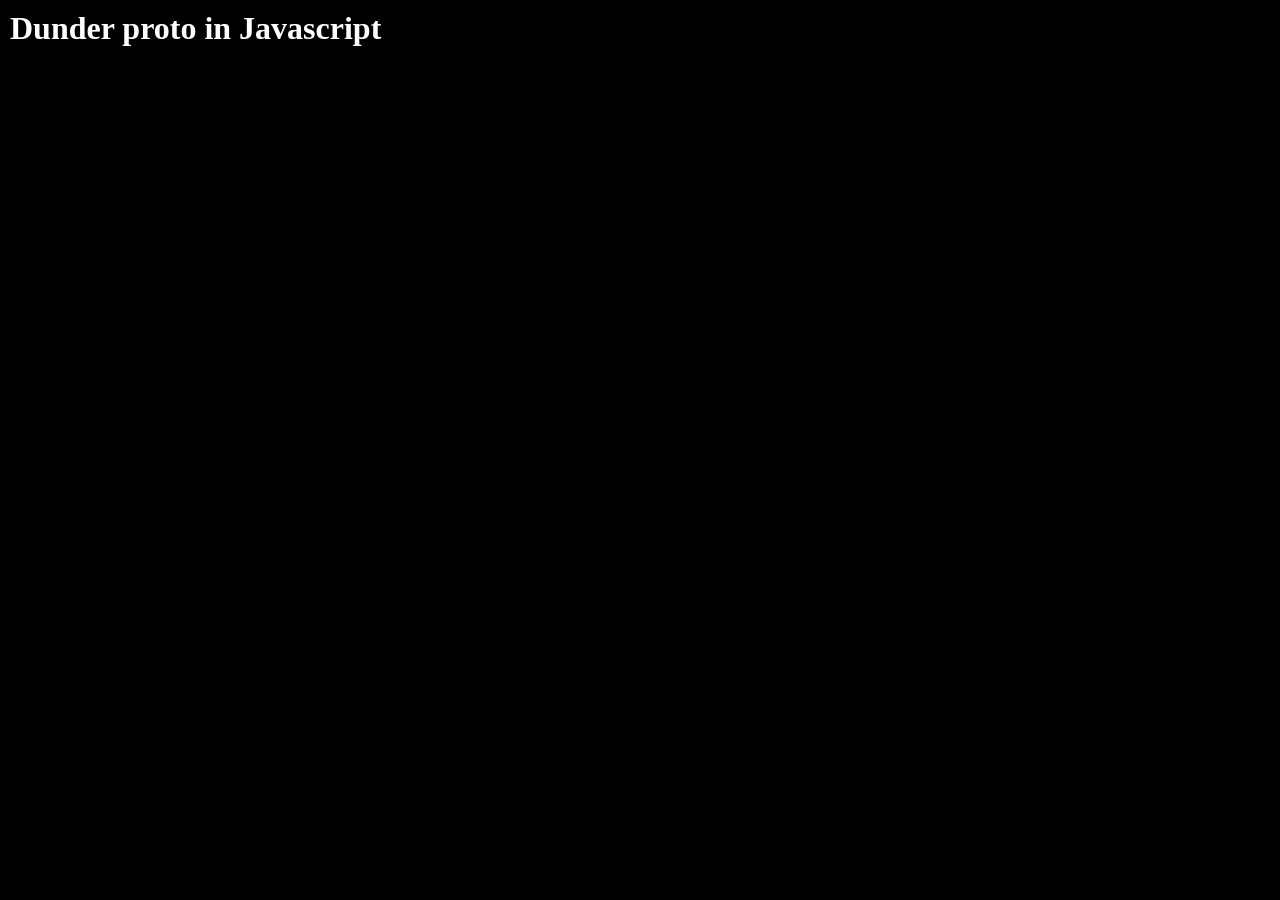
==== 30 Days Coding/01. MERN Fullstack Development/08. Javascript Mastery/index.html @ 3fe42506 "Understanding dunder proto continue" ====
<!doctype html>
<html lang="en">
  <head>
    <meta charset="UTF-8" />
    <meta name="viewport" content="width=device-width, initial-scale=1.0" />
    <title>Javascript Mastery</title>
    <link rel="stylesheet" href="style.css" />
  </head>
  <body>
    <h1 id="topic-title"></h1>
    <script>
      document.addEventListener("DOMContentLoaded", () => {
        console.log("DOM Content loaded successfully");
        const title = document.getElementById("topic-title");

        // title.textContent = "Starting with Javascript";
        // title.textContent = "Comments in Javascript";
        // title.textContent = "Variables in Javascript";
        // title.textContent = "Strict Mode in Javascript";
        // title.textContent = "Data Types in Javascript";
        // title.textContent = 'Type Conversion in Javascript';
        // title.textContent = "Operators in Javascript";
        // title.textContent = "Conditional Statements in Javascript"
        // title.textContent = "Looping in Javascript";
        // title.textContent = "Functions in Javascript";
        // title.textContent = 'Arrays in Javascript';
        // title.textContent = "Inbuilt Methods in Array";
        // title.textContent = 'For in and For of loop';
        // title.textContent = 'Multi-dimensional Array';
        // title.textContent = 'Spread and Rest Operator in Javascript';
        // title.textContent = "Array Destructuring in Javascript";
        // title.textContent = 'Objects in Javascript';
        // title.textContent = "Object Inside Arrays";
        // title.textContent = 'Destructuring with Objects'
        // title.textContent = "Function inside Function";
        // title.textContent = 'Lexical Scoping in Javascript'
        // title.textContent = 'Debugger in Javascript';
        // title.textContent = "Set in Javascript";
        //  title.textContent = "Maps in Javascript";
        //  title.textContent = 'This Keyword in Javascript'
        // title.textContent = 'New keyword in Javascript'
        // title.textContent = "Constructor in Javascript";
        // title.textContent = "Symbol type in Javascript";
        // title.textContent = 'Introduction to Recursion';
        // title.textContent = "Introduction to Asynchronous Programming";
        // title.textContent = "setTimeout Timer Function in Javascript";
        // title.textContent = "Callback function in Javascript";
        // title.textContent = "Callback Hell in Javascript";
        // title.textContent = "Promises in Javascript";
        // title.textContent = "Async and await function";
        // title.textContent = "setInterval Timer Function";
        // title.textContent = "call, bind and apply methods in Javascript"
        // title.textContent = "Property flags and descriptor in javascript"; 
        title.textContent = 'Dunder proto in Javascript'; 

      });
    </script>
    <!-- <script src="./8.1 Starting with Javascript/program.js"></script> -->
    <!-- <script src="./8.2 Comments in Javascript/program.js"></script> -->
    <!-- <script src="./8.3 Variables in Javascript/program.js"></script> -->
    <!-- <script src="./8.4 Strict Mode in Javascript/program.js"></script> -->
    <!-- <script src="./8.5 Data Types in Javascript/program.js"></script> -->
    <!-- <script src="./8.6 Type Conversion in Javascript/program.js"></script> -->
    <!-- <script src="./8.7 Operators in Javascript/program.js"></script> -->
    <!-- <script src="./8.8 Conditional Statement in Javascript/program.js"></script> -->
    <!-- <script src="./8.9 Looping in Javascript/program.js"></script> -->
    <!-- <script src="./8.10 Functions in Javascript/program.js"></script> -->
    <!-- <script src="./8.11 Arrays in Javascript/program.js"></script> -->
    <!-- <script src="./8.12 Inbuilt methods in array/program.js"></script> -->
    <!-- <script src="./8.13 For in and For of loop/program.js"></script> -->
    <!-- <script src="./8.14 Multi dimensinal array/program.js"></script> -->
    <!-- <script src="./8.15 Spread and Rest Operator in Javascript/program.js"></script> -->
    <!-- <script src="./8.16 Array Destructuring in Javascript/program.js"></script> -->
    <!-- <script src="./8.17 Objects in Javascript/program.js"></script> -->
    <!-- <script src="./8.18 Object inside arrays/program.js"></script> -->
    <!-- <script src="./8.19 Destructuring with Objects/program.js"></script> -->
    <!-- <script src="./8.20 Function inside function/program.js"></script> -->
    <!-- <script src="./8.21 Lexical Scoping in Javascript/program.js"></script> -->
    <!-- <script src="./8.22 Debugger in Javascript/program.js"></script> -->
    <!-- <script src="./8.23 Sets in Javascript/program.js"></script> -->
    <!-- <script src="./8.24 Maps in Javascript/program.js"></script> -->
    <!-- <script src="./8.25 This keyword in Javascript/program.js"></script> -->
    <!-- <script src="./8.26 New keyword in Javascript/program.js"></script> -->
    <!-- <script src="./8.27 Constructor function in Javascript/program.js"></script> -->
    <!-- <script src="./8.28 Symbol type in Javascript/program.js"></script> -->
    <!-- <script src="./8.29 Introduction to Recursion/program.js "></script> -->
    <!-- <script src="./8.30 Intro to Asynchronous/program.js"></script> -->
    <!-- <script src="./8.31 setTimeout Timer Function/program.js"></script> -->
    <!-- <script src="./8.32 Callback functions in Javascript/program.js"></script> -->
    <!-- <script src="./8.33 Callback Hell in Javascript/"></script> -->
    <!-- <script src="./8.34 Promises in Javascript/program.js"></script> -->
    <!-- <script src="./8.35 Async and Await Function/program.js"></script> -->
    <!-- <script src="./8.36 interval timer function/program.js"></script> -->
    <!-- <script src="./8.37 call, bind and apply methods/program.js"></script> -->
    <!-- <script src="./8.38 Property flags and descriptor/program.js"></script> -->
     <script src="./8.39 Dunder proto in Javascript/program.js"></script>
  </body>
</html>
---- 30 Days Coding/01. MERN Fullstack Development/08. Javascript Mastery/style.css ----
html{
  box-sizing: border-box;
}

*, *::after, *::before {
    margin: 0;
    padding: 0;
    box-sizing: inherit;
}

body{
    background-color: black;
    color: #fff;
}

h1 {
    padding: 10px;
}
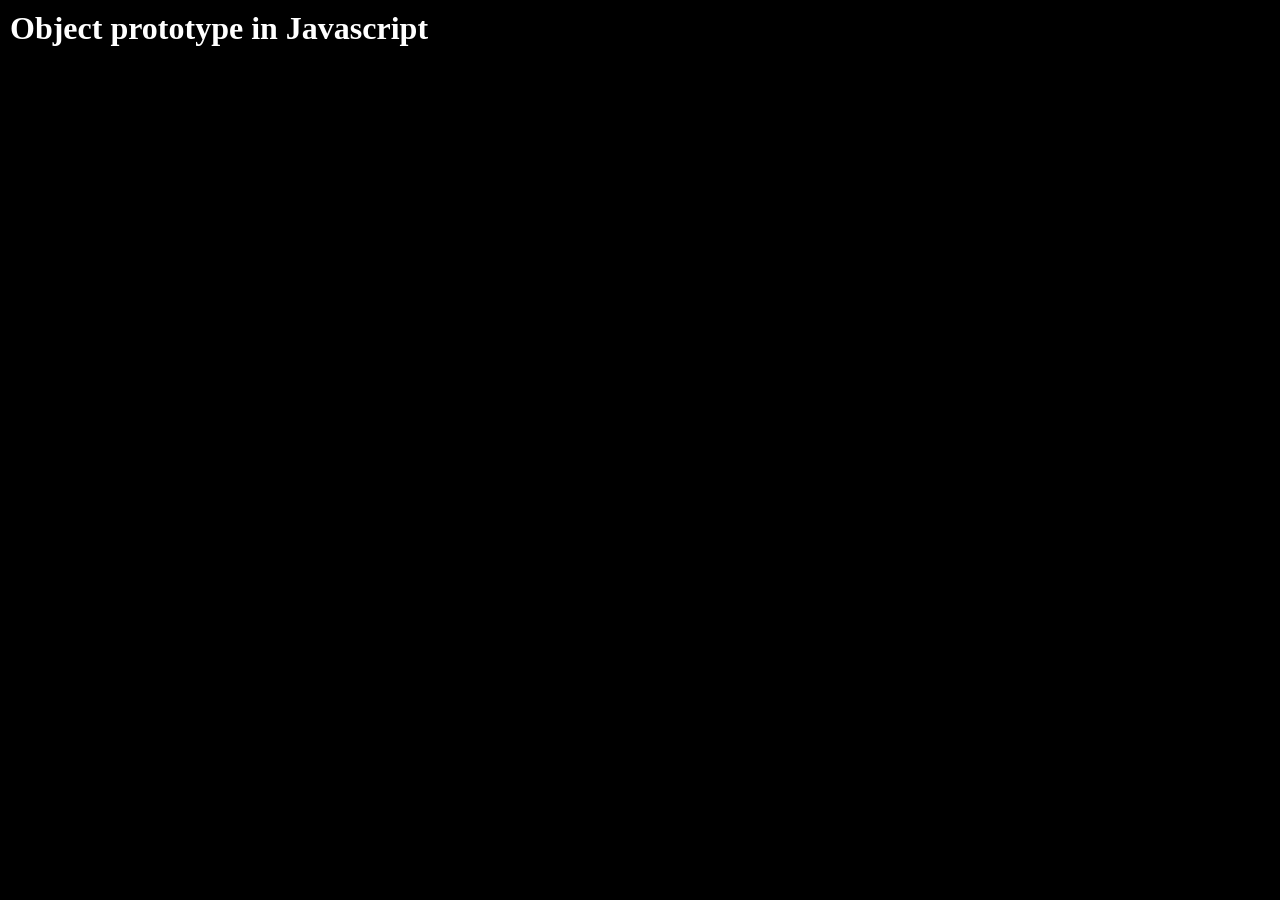
==== commit cb04df0d: "Object prototype property in Javascript" ====
--- a/30 Days Coding/01. MERN Fullstack Development/08. Javascript Mastery/index.html
+++ b/30 Days Coding/01. MERN Fullstack Development/08. Javascript Mastery/index.html
@@ -51,7 +51,8 @@
         // title.textContent = "setInterval Timer Function";
         // title.textContent = "call, bind and apply methods in Javascript"
         // title.textContent = "Property flags and descriptor in javascript"; 
-        title.textContent = 'Dunder proto in Javascript'; 
+        // title.textContent = 'Dunder proto in Javascript';  
+        title.textContent = 'Object prototype in Javascript'
 
       });
     </script>
@@ -93,6 +94,7 @@
     <!-- <script src="./8.36 interval timer function/program.js"></script> -->
     <!-- <script src="./8.37 call, bind and apply methods/program.js"></script> -->
     <!-- <script src="./8.38 Property flags and descriptor/program.js"></script> -->
-     <script src="./8.39 Dunder proto in Javascript/program.js"></script>
+     <!-- <script src="./8.39 Dunder proto in Javascript/program.js"></script> -->
+      <script src="./8.40 Object prototype in Javascript/program.js"></script>
   </body>
 </html>
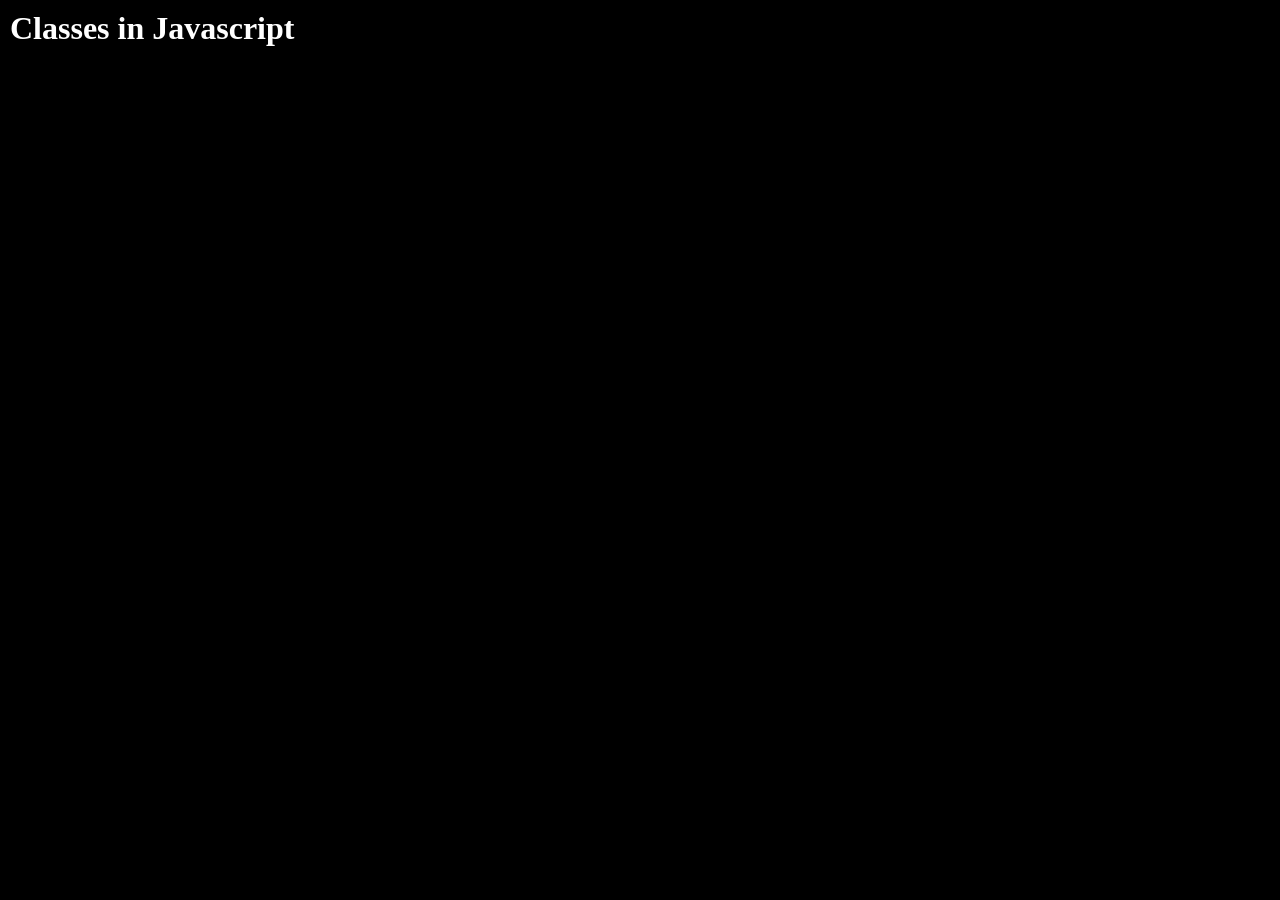
==== commit 8a84a6bd: "Classes in Javascript and features in it" ====
--- a/30 Days Coding/01. MERN Fullstack Development/08. Javascript Mastery/index.html
+++ b/30 Days Coding/01. MERN Fullstack Development/08. Javascript Mastery/index.html
@@ -50,10 +50,10 @@
         // title.textContent = "Async and await function";
         // title.textContent = "setInterval Timer Function";
         // title.textContent = "call, bind and apply methods in Javascript"
-        // title.textContent = "Property flags and descriptor in javascript"; 
-        // title.textContent = 'Dunder proto in Javascript';  
-        title.textContent = 'Object prototype in Javascript'
-
+        // title.textContent = "Property flags and descriptor in javascript";
+        // title.textContent = 'Dunder proto in Javascript';
+        // title.textContent = 'Object prototype in Javascript'
+        title.textContent = "Classes in Javascript";
       });
     </script>
     <!-- <script src="./8.1 Starting with Javascript/program.js"></script> -->
@@ -94,7 +94,8 @@
     <!-- <script src="./8.36 interval timer function/program.js"></script> -->
     <!-- <script src="./8.37 call, bind and apply methods/program.js"></script> -->
     <!-- <script src="./8.38 Property flags and descriptor/program.js"></script> -->
-     <!-- <script src="./8.39 Dunder proto in Javascript/program.js"></script> -->
-      <script src="./8.40 Object prototype in Javascript/program.js"></script>
+    <!-- <script src="./8.39 Dunder proto in Javascript/program.js"></script> -->
+    <!-- <script src="./8.40 Object prototype in Javascript/program.js"></script> -->
+    <script src="./8.41 Classes in Javascript/program.js"></script>
   </body>
 </html>
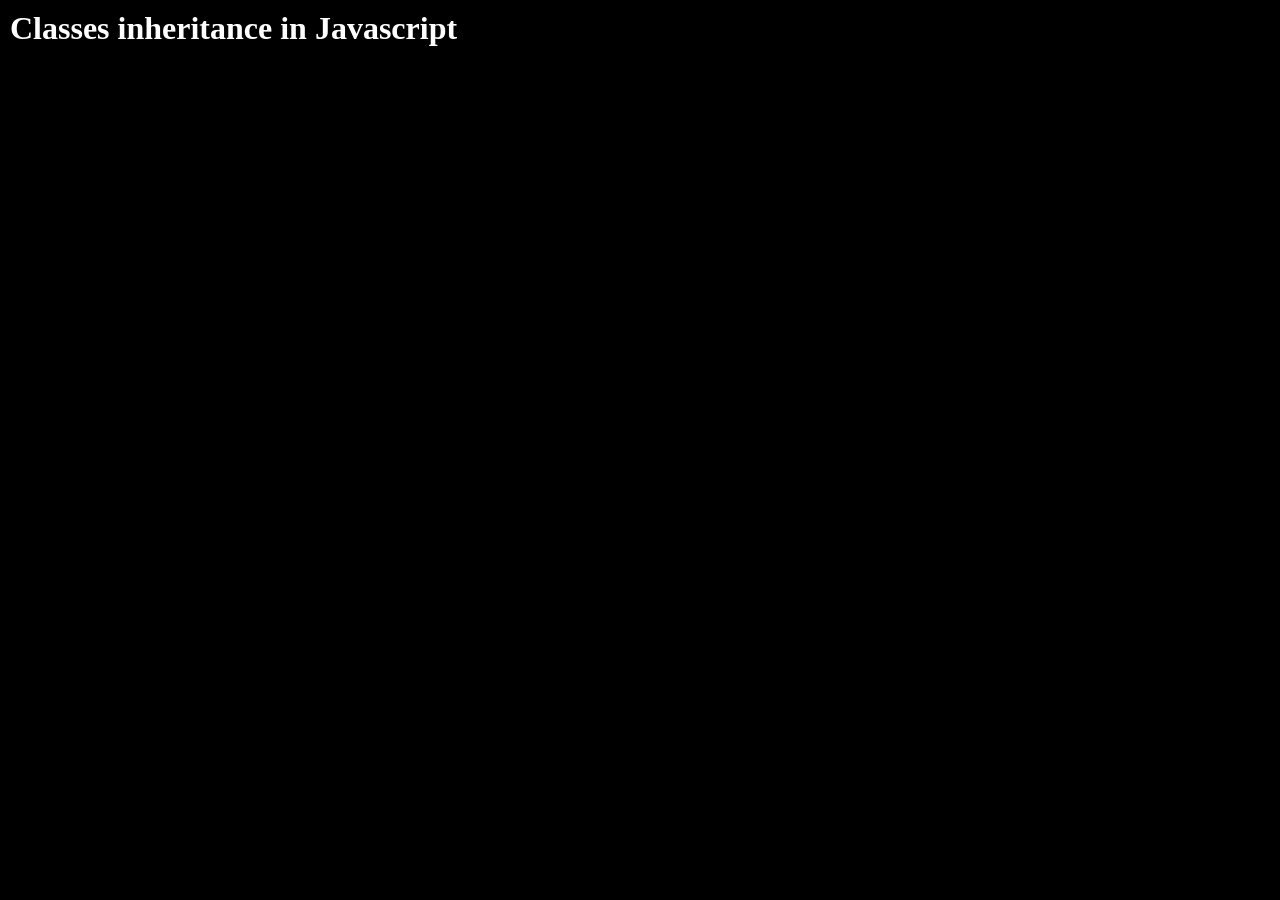
==== commit db8ab6dc: "Inheritance in Classes by extends and super keyword" ====
--- a/30 Days Coding/01. MERN Fullstack Development/08. Javascript Mastery/index.html
+++ b/30 Days Coding/01. MERN Fullstack Development/08. Javascript Mastery/index.html
@@ -53,7 +53,8 @@
         // title.textContent = "Property flags and descriptor in javascript";
         // title.textContent = 'Dunder proto in Javascript';
         // title.textContent = 'Object prototype in Javascript'
-        title.textContent = "Classes in Javascript";
+        // title.textContent = "Classes in Javascript";
+        title.textContent = "Classes inheritance in Javascript"
       });
     </script>
     <!-- <script src="./8.1 Starting with Javascript/program.js"></script> -->
@@ -96,6 +97,7 @@
     <!-- <script src="./8.38 Property flags and descriptor/program.js"></script> -->
     <!-- <script src="./8.39 Dunder proto in Javascript/program.js"></script> -->
     <!-- <script src="./8.40 Object prototype in Javascript/program.js"></script> -->
-    <script src="./8.41 Classes in Javascript/program.js"></script>
+    <!-- <script src="./8.41 Classes in Javascript/program.js"></script> -->
+     <script src="./8.42 Inheritance in Classes of Javascript/program.js"></script>
   </body>
 </html>
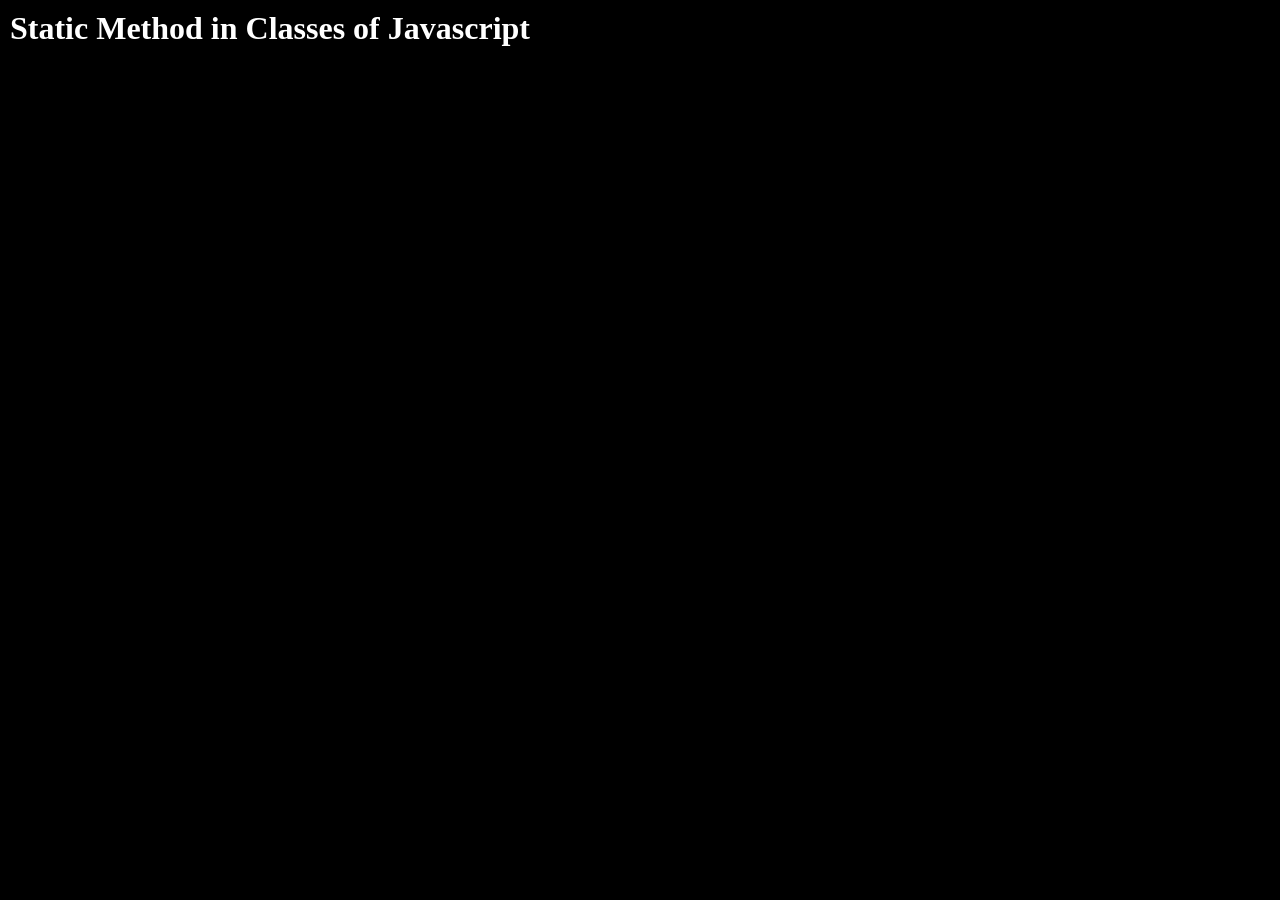
==== commit d927d159: "static method in Classes of Javascript" ====
--- a/30 Days Coding/01. MERN Fullstack Development/08. Javascript Mastery/index.html
+++ b/30 Days Coding/01. MERN Fullstack Development/08. Javascript Mastery/index.html
@@ -54,7 +54,8 @@
         // title.textContent = 'Dunder proto in Javascript';
         // title.textContent = 'Object prototype in Javascript'
         // title.textContent = "Classes in Javascript";
-        title.textContent = "Classes inheritance in Javascript"
+        // title.textContent = "Classes inheritance in Javascript"
+        title.textContent = "Static Method in Classes of Javascript";
       });
     </script>
     <!-- <script src="./8.1 Starting with Javascript/program.js"></script> -->
@@ -98,6 +99,7 @@
     <!-- <script src="./8.39 Dunder proto in Javascript/program.js"></script> -->
     <!-- <script src="./8.40 Object prototype in Javascript/program.js"></script> -->
     <!-- <script src="./8.41 Classes in Javascript/program.js"></script> -->
-     <script src="./8.42 Inheritance in Classes of Javascript/program.js"></script>
+     <!-- <script src="./8.42 Inheritance in Classes of Javascript/program.js"></script> --> 
+      <script src="./8.43 Static Method in Classes of Javascript/program.js"></script>
   </body>
 </html>
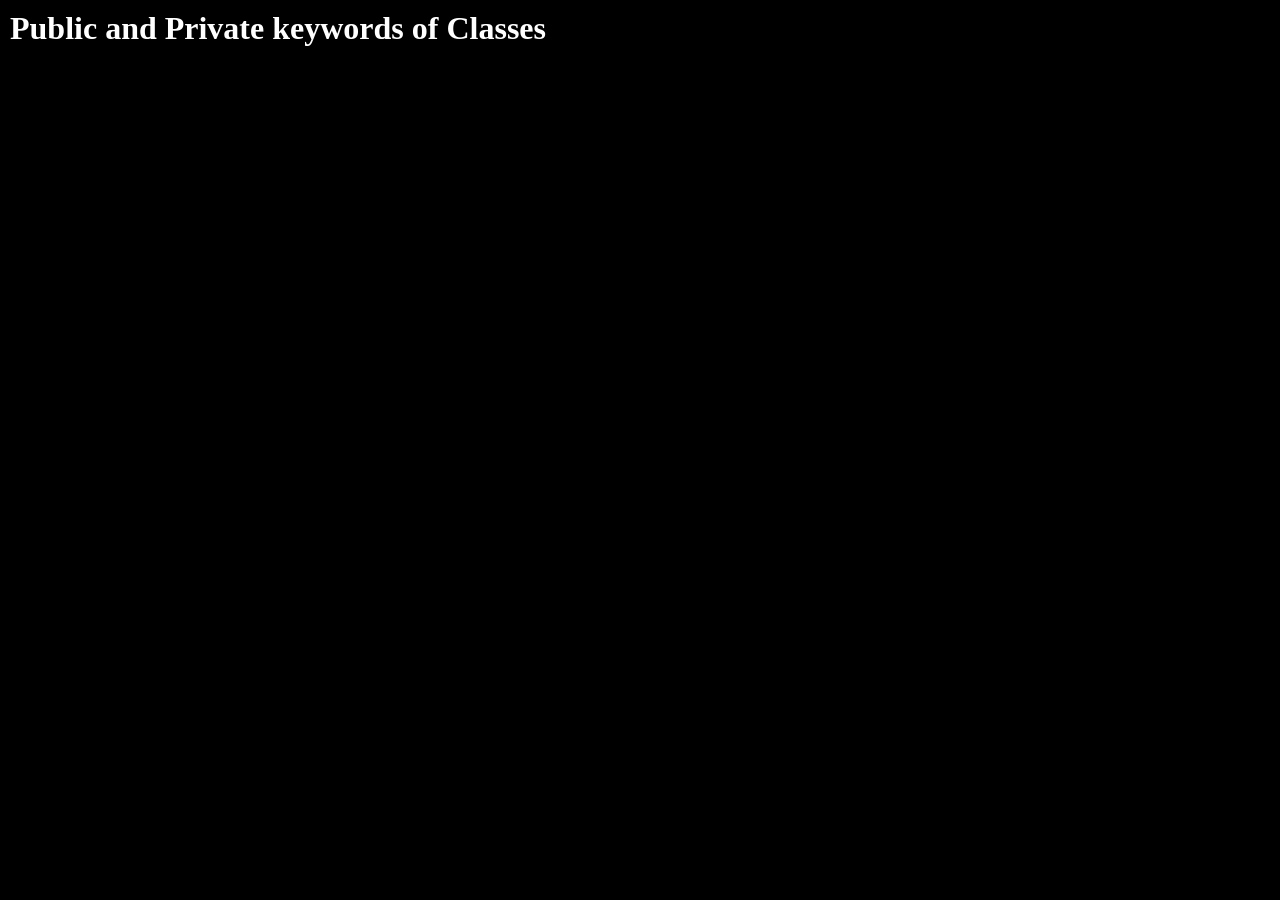
==== commit 8ab5e462: "private and public keyword in js classes" ====
--- a/30 Days Coding/01. MERN Fullstack Development/08. Javascript Mastery/index.html
+++ b/30 Days Coding/01. MERN Fullstack Development/08. Javascript Mastery/index.html
@@ -55,7 +55,8 @@
         // title.textContent = 'Object prototype in Javascript'
         // title.textContent = "Classes in Javascript";
         // title.textContent = "Classes inheritance in Javascript"
-        title.textContent = "Static Method in Classes of Javascript";
+        // title.textContent = "Static Method in Classes of Javascript";
+        title.textContent = "Public and Private keywords of Classes";
       });
     </script>
     <!-- <script src="./8.1 Starting with Javascript/program.js"></script> -->
@@ -99,7 +100,8 @@
     <!-- <script src="./8.39 Dunder proto in Javascript/program.js"></script> -->
     <!-- <script src="./8.40 Object prototype in Javascript/program.js"></script> -->
     <!-- <script src="./8.41 Classes in Javascript/program.js"></script> -->
-     <!-- <script src="./8.42 Inheritance in Classes of Javascript/program.js"></script> --> 
-      <script src="./8.43 Static Method in Classes of Javascript/program.js"></script>
+    <!-- <script src="./8.42 Inheritance in Classes of Javascript/program.js"></script> -->
+    <!-- <script src="./8.43 Static Method in Classes of Javascript/program.js"></script> -->
+    <script src="./8.44 Public and Private keyword of Classes/program.js"></script>
   </body>
 </html>
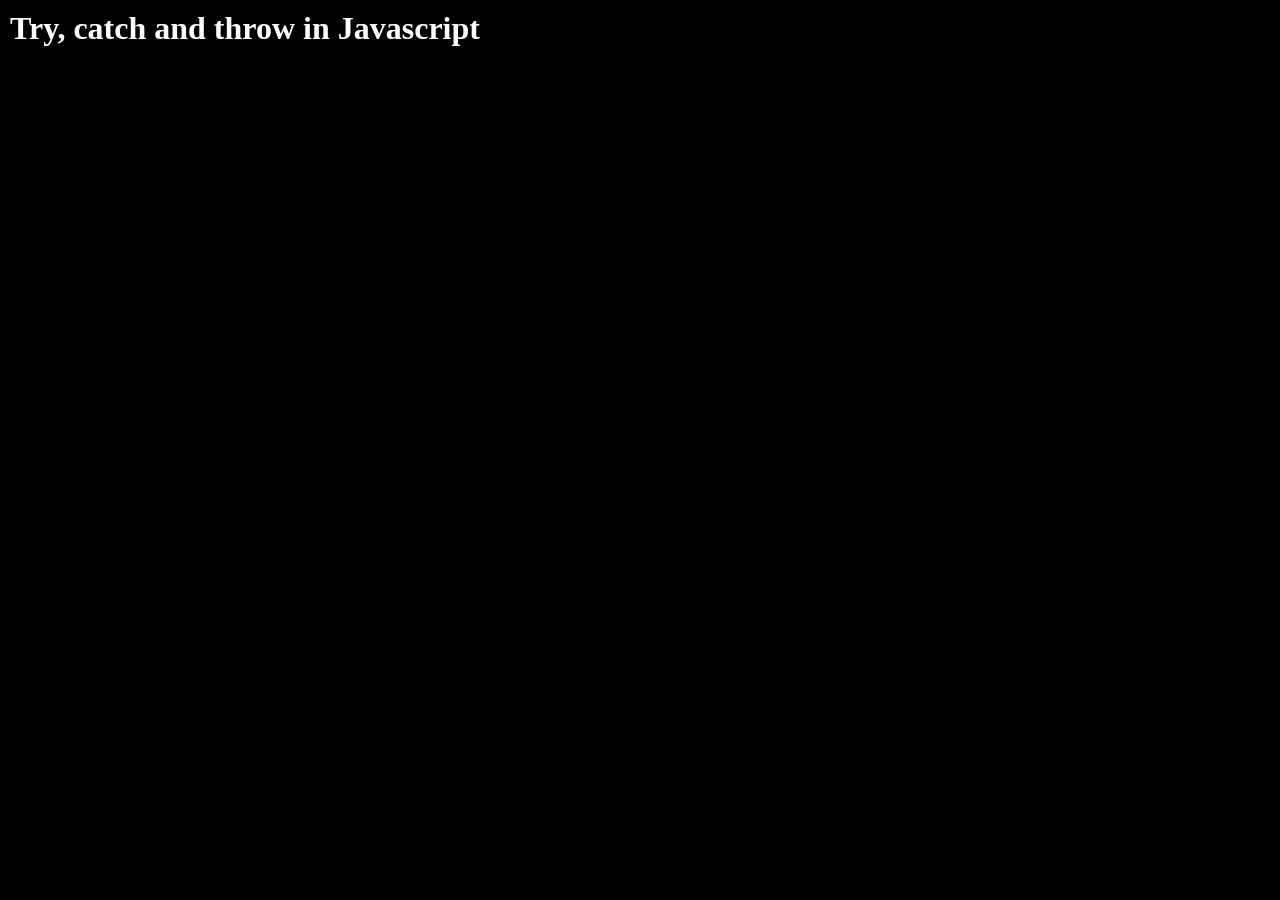
==== commit 9d812af5: "Starting with error handling" ====
--- a/30 Days Coding/01. MERN Fullstack Development/08. Javascript Mastery/index.html
+++ b/30 Days Coding/01. MERN Fullstack Development/08. Javascript Mastery/index.html
@@ -56,7 +56,8 @@
         // title.textContent = "Classes in Javascript";
         // title.textContent = "Classes inheritance in Javascript"
         // title.textContent = "Static Method in Classes of Javascript";
-        title.textContent = "Public and Private keywords of Classes";
+        // title.textContent = "Public and Private keywords of Classes";
+        title.textContent = "Try, catch and throw in Javascript";
       });
     </script>
     <!-- <script src="./8.1 Starting with Javascript/program.js"></script> -->
@@ -102,6 +103,7 @@
     <!-- <script src="./8.41 Classes in Javascript/program.js"></script> -->
     <!-- <script src="./8.42 Inheritance in Classes of Javascript/program.js"></script> -->
     <!-- <script src="./8.43 Static Method in Classes of Javascript/program.js"></script> -->
-    <script src="./8.44 Public and Private keyword of Classes/program.js"></script>
+    <!-- <script src="./8.44 Public and Private keyword of Classes/program.js"></script> -->
+    <script src="./8.45 try, catch and throw error in Javascript/program.js"></script>
   </body>
 </html>
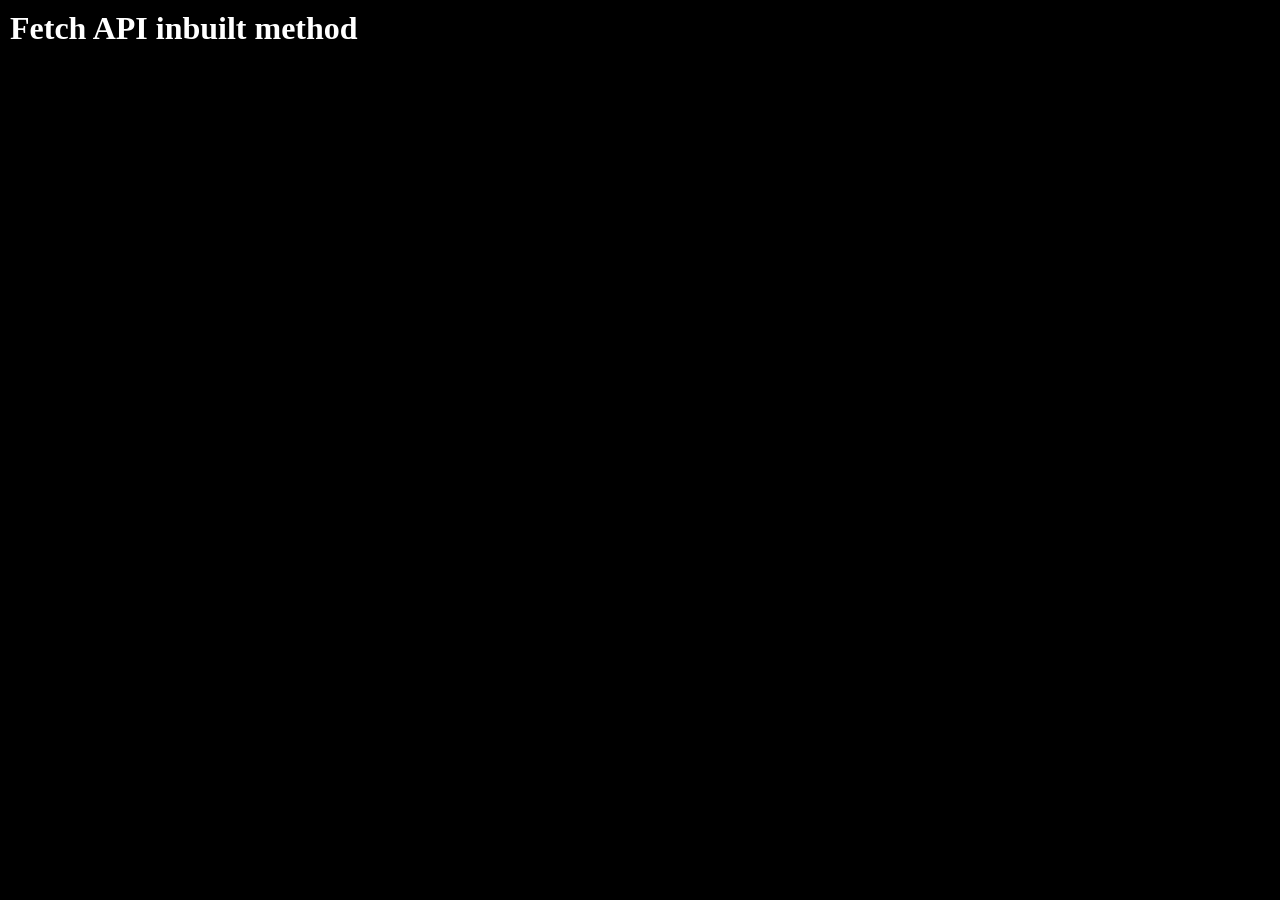
==== commit a7f7a42c: "Fetch API method in Javascript" ====
--- a/30 Days Coding/01. MERN Fullstack Development/08. Javascript Mastery/index.html
+++ b/30 Days Coding/01. MERN Fullstack Development/08. Javascript Mastery/index.html
@@ -57,7 +57,8 @@
         // title.textContent = "Classes inheritance in Javascript"
         // title.textContent = "Static Method in Classes of Javascript";
         // title.textContent = "Public and Private keywords of Classes";
-        title.textContent = "Try, catch and throw in Javascript";
+        // title.textContent = "Try, catch and throw in Javascript";
+        title.textContent = "Fetch API inbuilt method";
       });
     </script>
     <!-- <script src="./8.1 Starting with Javascript/program.js"></script> -->
@@ -104,6 +105,7 @@
     <!-- <script src="./8.42 Inheritance in Classes of Javascript/program.js"></script> -->
     <!-- <script src="./8.43 Static Method in Classes of Javascript/program.js"></script> -->
     <!-- <script src="./8.44 Public and Private keyword of Classes/program.js"></script> -->
-    <script src="./8.45 try, catch and throw error in Javascript/program.js"></script>
+    <!-- <script src="./8.45 try, catch and throw error in Javascript/program.js"></script> --> 
+     <script src="./8.46 fetch API/program.js"></script>
   </body>
 </html>
